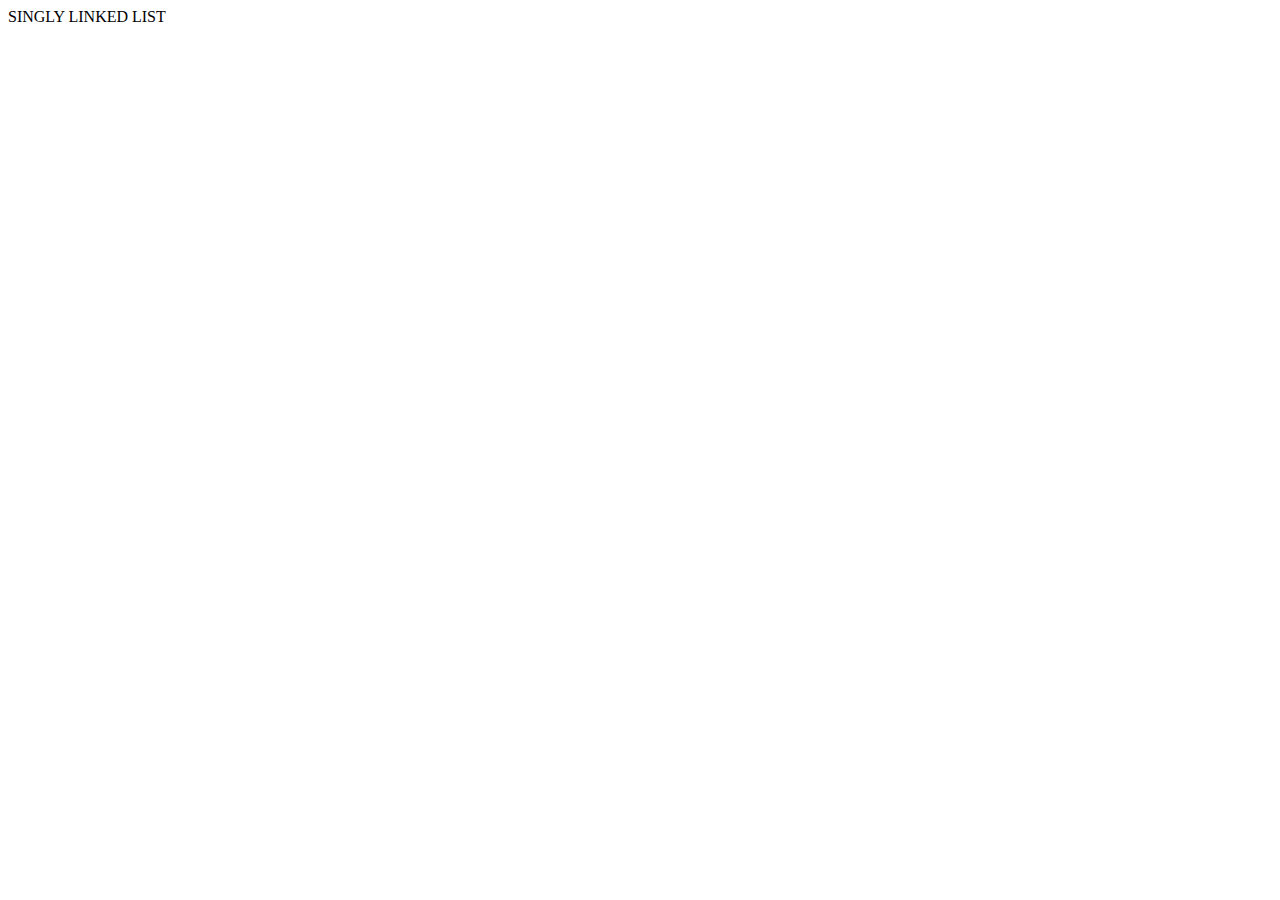
==== SinglyLinkedList/index.html @ 8be9386e "SinglyLinkedList" ====
<!DOCTYPE html>
<html lang="en">
  <head>
    <meta charset="UTF-8" />
    <meta http-equiv="X-UA-Compatible" content="IE=edge" />
    <meta name="viewport" content="width=device-width, initial-scale=1.0" />
    <title>Document</title>
  </head>
  <body>
    SINGLY LINKED LIST
    <script src="./SinglyLinkedList.js"></script>
  </body>
</html>
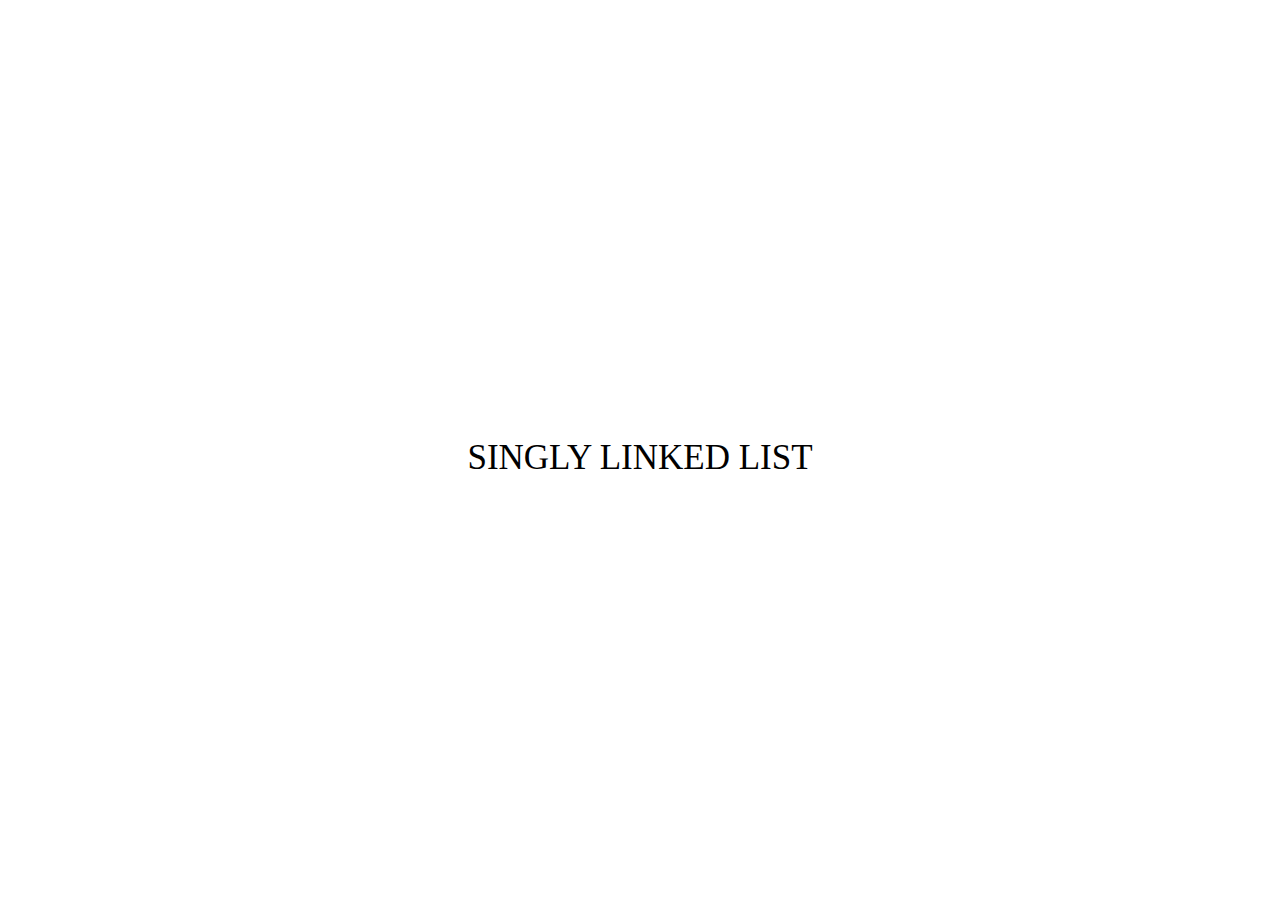
==== commit 349d657b: "Typed js" ====
--- a/SinglyLinkedList/index.html
+++ b/SinglyLinkedList/index.html
@@ -4,10 +4,18 @@
     <meta charset="UTF-8" />
     <meta http-equiv="X-UA-Compatible" content="IE=edge" />
     <meta name="viewport" content="width=device-width, initial-scale=1.0" />
+    <link rel="stylesheet" href="style.css" />
     <title>Document</title>
   </head>
   <body>
     SINGLY LINKED LIST
+    <!-- <div id="typed-strings">
+      <p>Typed.js is a <strong>JavaScript</strong> library.</p>
+      <p>It <em>types</em> out sentences.</p>
+    </div>
+    <span id="typed"></span>
+    <script src="https://cdn.jsdelivr.net/npm/typed.js@2.0.12"></script>
+    <script src="./typed.js"></script> -->
     <script src="./SinglyLinkedList.js"></script>
   </body>
 </html>
--- a/SinglyLinkedList/style.css
+++ b/SinglyLinkedList/style.css
@@ -0,0 +1,12 @@
+body {
+  display: flex;
+  justify-content: center;
+  align-items: center;
+  font-size: 35px;
+  height: 100vh;
+}
+
+.color {
+  background-color: black;
+  color: white;
+}
